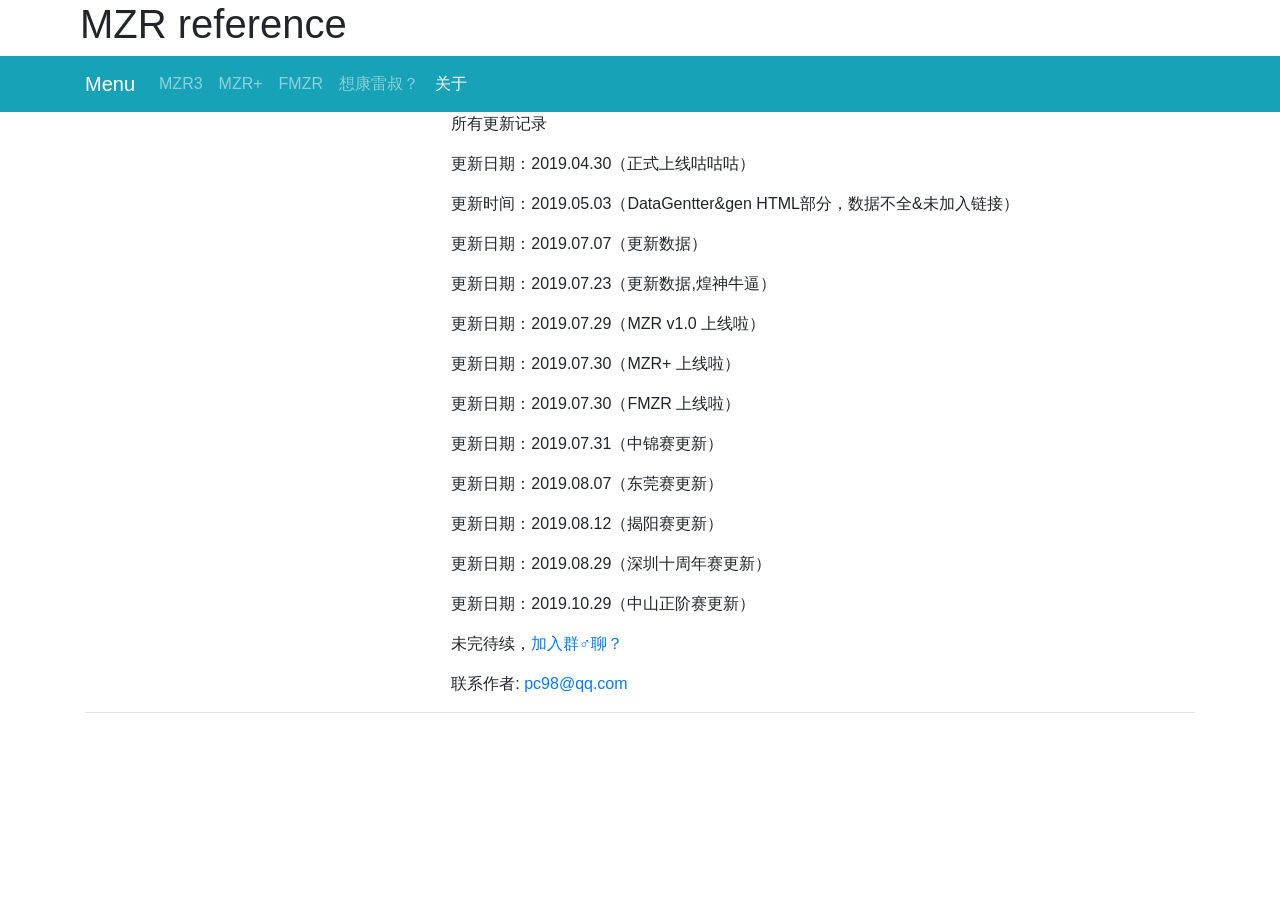
==== about.html @ 4fbbb9d7 "init from mzr" ====
<html lang="zh-CN">

<head>
    <title >Welcome to MZR!</title>
    <link rel="shortcut icon" href=".//images/ico.ico" type="image/x-icon">
    <link rel="stylesheet" type="text/css" , href="./CSS/df_style.css">
    <link rel="stylesheet" href="./CSS/bootstrap.min.css">
</head>

<body>
    <h1 style="text-indent:2em;">MZR reference</h1>
    <nav class="navbar navbar-expand-sm navbar-dark bg-info">
        <div class="container">
            <a class="navbar-brand text-white">Menu</a>
            <button class="navbar-toggler" type="button" data-toggle="collapse" data-target="#navbarsmenu"
                aria-controls="navbarsmenu" aria-expanded="false" aria-label="Toggle navigation">
                <span class="navbar-toggler-icon"></span>
            </button>
            <div class="collapse navbar-collapse" id="navbarsmenu">
                <ul class="navbar-nav mr-auto">
                    <li class="nav-item">
                        <a class="nav-link" href="index.html">MZR3</a>
                    </li>
                    <li class="nav-item">
                        <a class="nav-link" href="mzr_plus.html">MZR+</a>
                    </li>
                    <li class="nav-item">
                        <a class="nav-link" href="fmzr.html">FMZR</a>
                    </li>
                    <li class="nav-item">
                        <a class="nav-link" href="yl_test.html">想康雷叔？</a>
                    </li>
                    <li class="nav-item active">
                        <a class="nav-link" href="about.html">关于<span class="sr-only">(current)</span></a>
                    </li>
                </ul>
            </div>
        </div>
    </nav>

    <div class="container">
        <center>
            <div style="text-indent: 33%; text-align:left;">
                <p>所有更新记录</p>
                <p>更新日期：2019.04.30（正式上线咕咕咕）</p>
                <p>更新时间：2019.05.03（DataGentter&gen HTML部分，数据不全&未加入链接）</p>
                <p>更新日期：2019.07.07（更新数据） </p>
                <p>更新日期：2019.07.23（更新数据,煌神牛逼） </p>
                <p>更新日期：2019.07.29（MZR v1.0 上线啦） </p>
                <p>更新日期：2019.07.30（MZR+ 上线啦） </p>
                <p>更新日期：2019.07.30（FMZR 上线啦） </p>
                <p>更新日期：2019.07.31（中锦赛更新） </p>
                <p>更新日期：2019.08.07（东莞赛更新） </p>
                <p>更新日期：2019.08.12（揭阳赛更新） </p>
                <p>更新日期：2019.08.29（深圳十周年赛更新） </p>
                <p>更新日期：2019.10.29（中山正阶赛更新） </p>
                <P></P>
                <p>未完待续，<a href="https://jq.qq.com/?_wv=1027&k=5WJ6Ucv">加入群♂聊？</a></p>
                <p>联系作者: <a href="mailto: pc98@qq.com">pc98@qq.com</a> </p>
            </div>

            <hr>
        </center>
    </div>
</body>

</html>
---- CSS/df_style.css ----
/* includes alternating gray and white with on-hover color */
.mystyle {
    font-size: 17pt; 
    font-family: Arial;
    border-collapse: collapse; 
    border: 1px solid silver;
}
.mystyle td, th {
    padding: 40px;
}
.mystyle tr:nth-child(even) {
    background: #E0E0E0;
}
.mystyle tr:hover {
    background: silver;
    cursor: pointer;
}
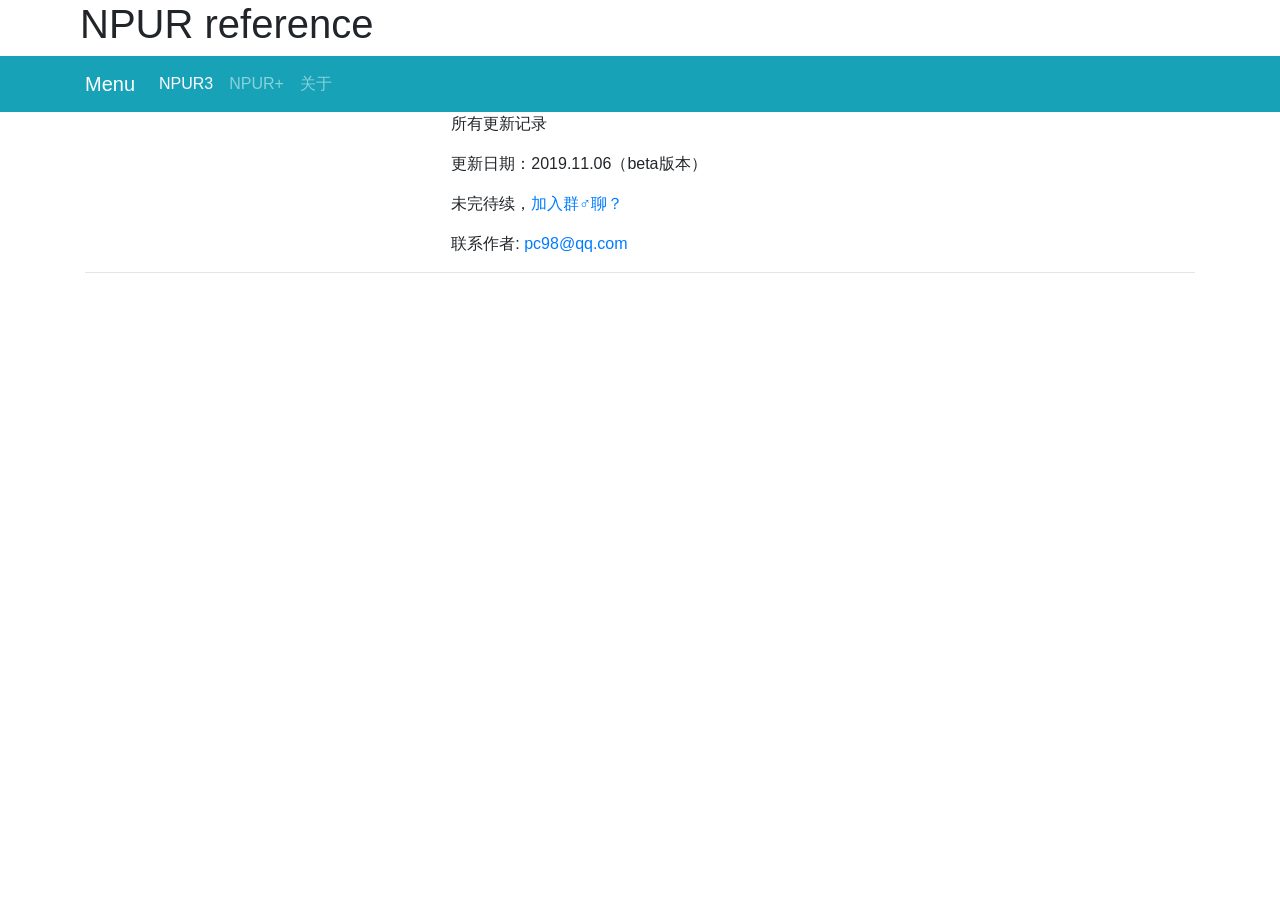
==== commit e627ca27: "init npur3&npur+" ====
--- a/about.html
+++ b/about.html
@@ -1,14 +1,14 @@
 <html lang="zh-CN">
 
 <head>
-    <title >Welcome to MZR!</title>
+    <title>Welcome to NPUR!</title>
     <link rel="shortcut icon" href=".//images/ico.ico" type="image/x-icon">
     <link rel="stylesheet" type="text/css" , href="./CSS/df_style.css">
     <link rel="stylesheet" href="./CSS/bootstrap.min.css">
 </head>
 
 <body>
-    <h1 style="text-indent:2em;">MZR reference</h1>
+    <h1 style="text-indent:2em;">NPUR reference</h1>
     <nav class="navbar navbar-expand-sm navbar-dark bg-info">
         <div class="container">
             <a class="navbar-brand text-white">Menu</a>
@@ -18,20 +18,17 @@
             </button>
             <div class="collapse navbar-collapse" id="navbarsmenu">
                 <ul class="navbar-nav mr-auto">
-                    <li class="nav-item">
-                        <a class="nav-link" href="index.html">MZR3</a>
+                    <li class="nav-item active">
+                        <a class="nav-link" href="index.html">NPUR3<span class="sr-only">(current)</span></a>
                     </li>
                     <li class="nav-item">
-                        <a class="nav-link" href="mzr_plus.html">MZR+</a>
+                        <a class="nav-link" href="npur_plus.html">NPUR+</a>
                     </li>
+                    <!-- <li class="nav-item">
+                        <a class="nav-link" href="fnpur.html">FNPUR</a>
+                    </li> -->
                     <li class="nav-item">
-                        <a class="nav-link" href="fmzr.html">FMZR</a>
-                    </li>
-                    <li class="nav-item">
-                        <a class="nav-link" href="yl_test.html">想康雷叔？</a>
-                    </li>
-                    <li class="nav-item active">
-                        <a class="nav-link" href="about.html">关于<span class="sr-only">(current)</span></a>
+                        <a class="nav-link" href="about.html">关于</a>
                     </li>
                 </ul>
             </div>
@@ -42,20 +39,9 @@
         <center>
             <div style="text-indent: 33%; text-align:left;">
                 <p>所有更新记录</p>
-                <p>更新日期：2019.04.30（正式上线咕咕咕）</p>
-                <p>更新时间：2019.05.03（DataGentter&gen HTML部分，数据不全&未加入链接）</p>
-                <p>更新日期：2019.07.07（更新数据） </p>
-                <p>更新日期：2019.07.23（更新数据,煌神牛逼） </p>
-                <p>更新日期：2019.07.29（MZR v1.0 上线啦） </p>
-                <p>更新日期：2019.07.30（MZR+ 上线啦） </p>
-                <p>更新日期：2019.07.30（FMZR 上线啦） </p>
-                <p>更新日期：2019.07.31（中锦赛更新） </p>
-                <p>更新日期：2019.08.07（东莞赛更新） </p>
-                <p>更新日期：2019.08.12（揭阳赛更新） </p>
-                <p>更新日期：2019.08.29（深圳十周年赛更新） </p>
-                <p>更新日期：2019.10.29（中山正阶赛更新） </p>
+                <p>更新日期：2019.11.06（beta版本）</p>
                 <P></P>
-                <p>未完待续，<a href="https://jq.qq.com/?_wv=1027&k=5WJ6Ucv">加入群♂聊？</a></p>
+                <p>未完待续，<a href="https://jq.qq.com/?_wv=1027&k=5nVpUOd">加入群♂聊？</a></p>
                 <p>联系作者: <a href="mailto: pc98@qq.com">pc98@qq.com</a> </p>
             </div>
 
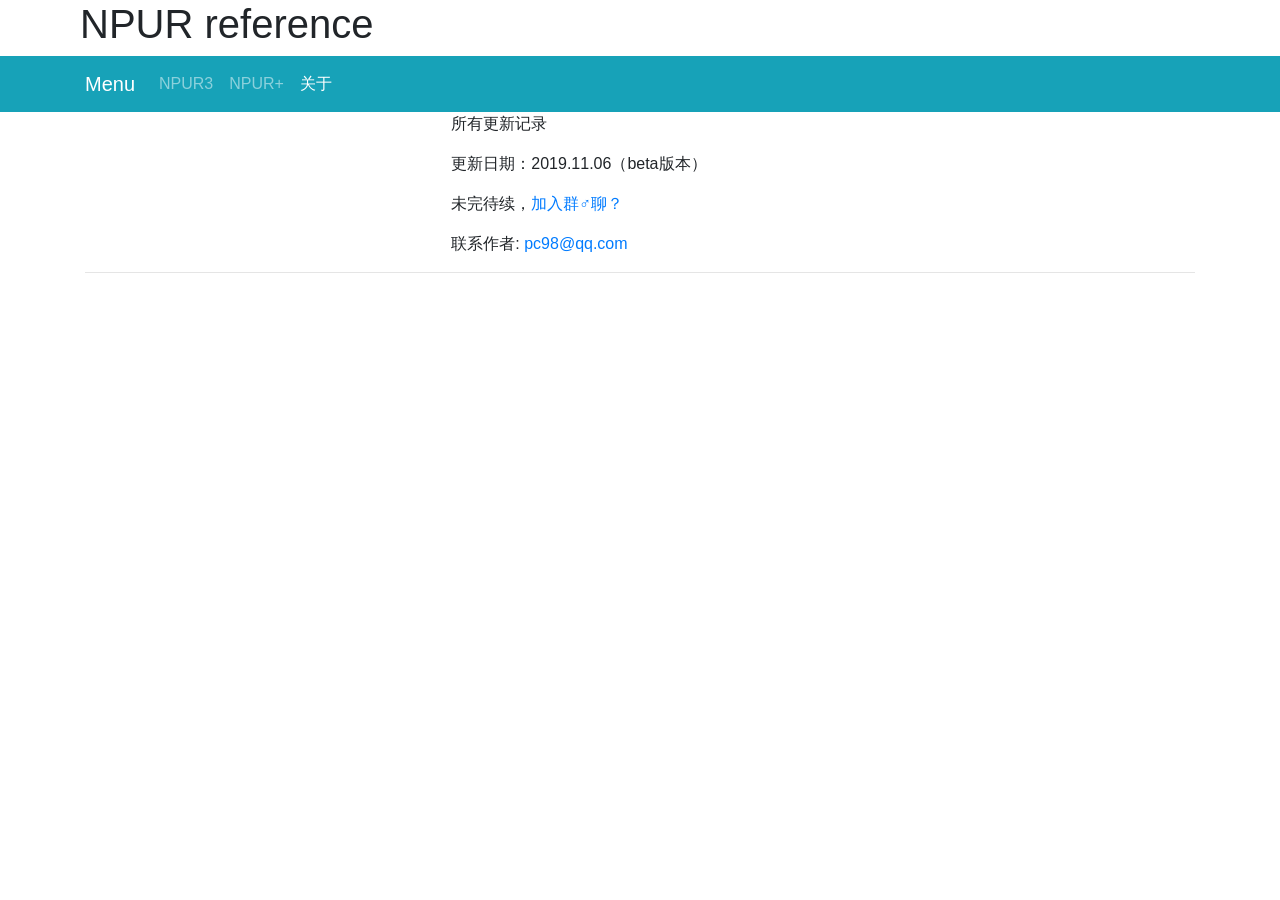
==== commit afb73eb4: "fix highlight bug again" ====
--- a/about.html
+++ b/about.html
@@ -18,8 +18,8 @@
             </button>
             <div class="collapse navbar-collapse" id="navbarsmenu">
                 <ul class="navbar-nav mr-auto">
-                    <li class="nav-item active">
-                        <a class="nav-link" href="index.html">NPUR3<span class="sr-only">(current)</span></a>
+                    <li class="nav-item">
+                        <a class="nav-link" href="index.html">NPUR3</a>
                     </li>
                     <li class="nav-item">
                         <a class="nav-link" href="npur_plus.html">NPUR+</a>
@@ -27,8 +27,8 @@
                     <!-- <li class="nav-item">
                         <a class="nav-link" href="fnpur.html">FNPUR</a>
                     </li> -->
-                    <li class="nav-item">
-                        <a class="nav-link" href="about.html">关于</a>
+                    <li class="nav-item active">
+                        <a class="nav-link" href="about.html">关于<span class="sr-only">(current)</span></a>
                     </li>
                 </ul>
             </div>
